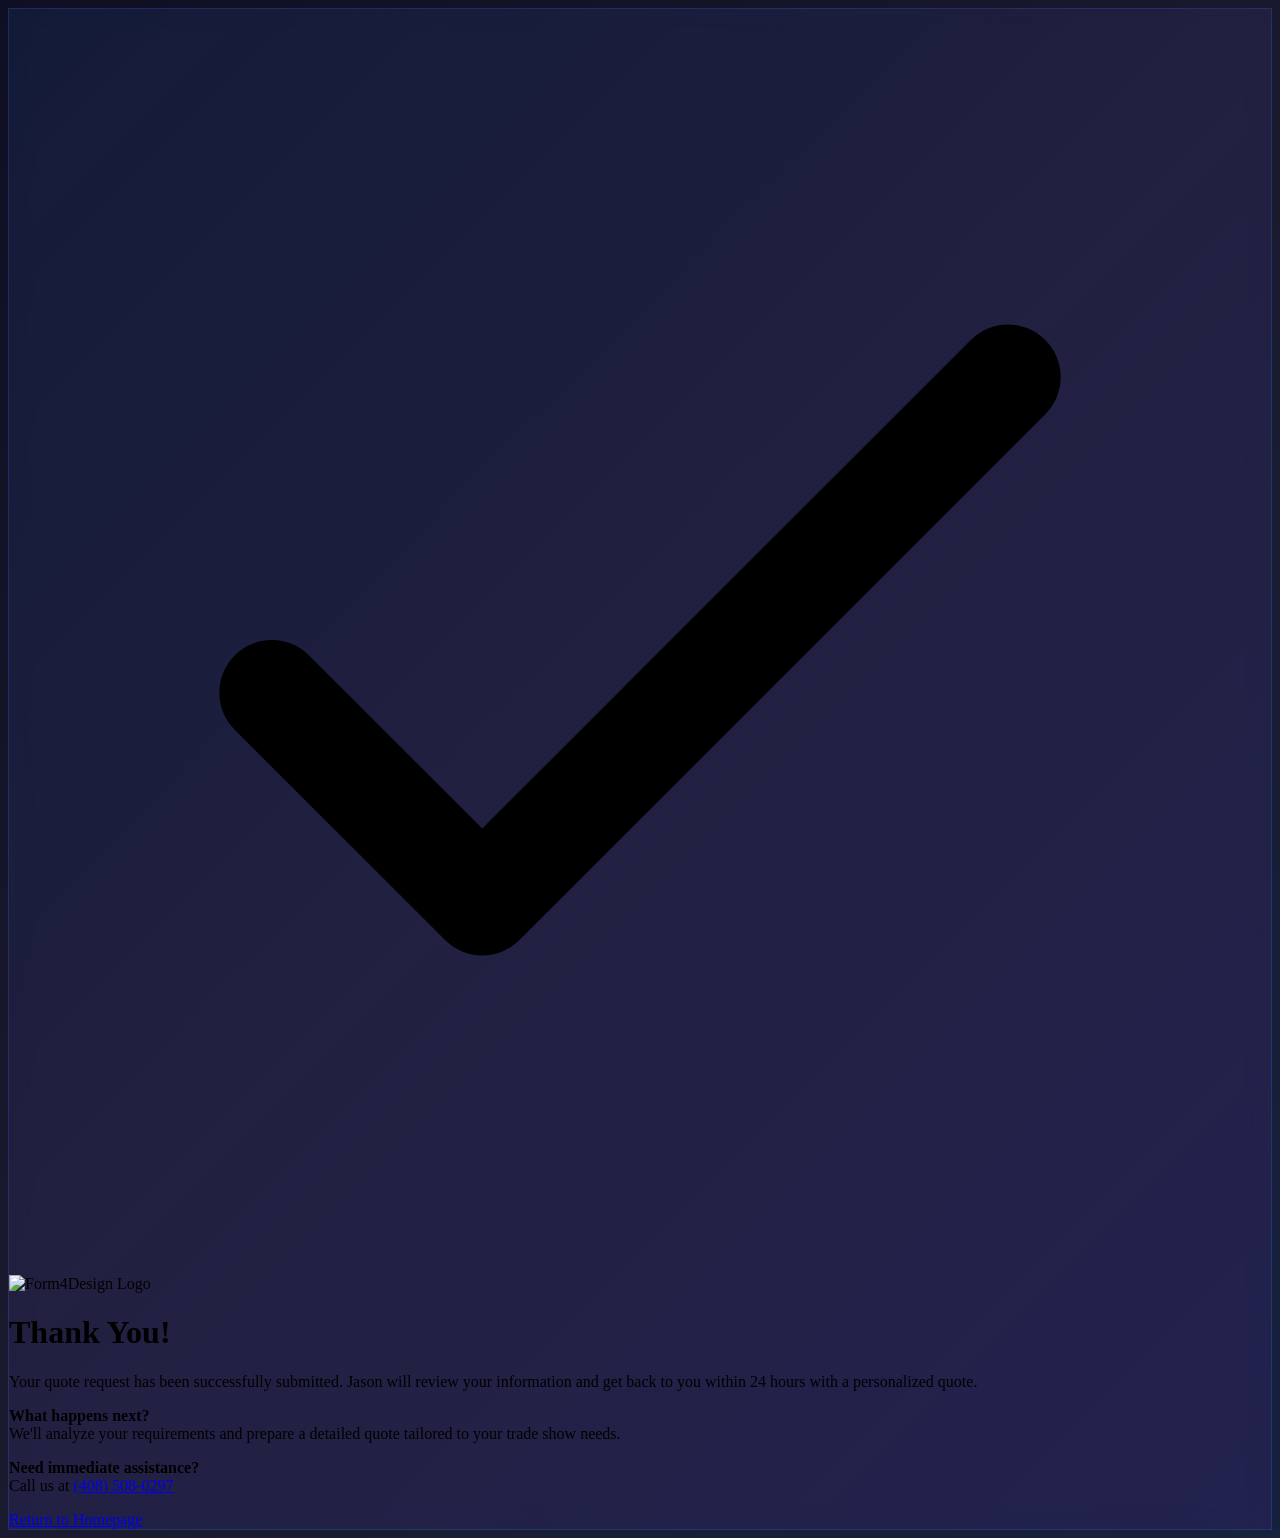
==== public/thank-you.html @ f0c548b8 "Add Netlify forms integration - Updated QuoteForm component to use Netlify forms - Added hidden form" ====
<!DOCTYPE html>
<html lang="en">
<head>
    <meta charset="UTF-8">
    <meta name="viewport" content="width=device-width, initial-scale=1.0">
    <title>Thank You - Form4Design</title>
    <link rel="icon" type="image/png" href="/F4D_Logo2.png" />
    <script src="https://cdn.tailwindcss.com"></script>
    <style>
        body {
            background: linear-gradient(135deg, #0f0f23 0%, #1a1a2e 50%, #16213e 100%);
            min-height: 100vh;
        }
        .brand-card {
            background: linear-gradient(135deg, rgba(59, 130, 246, 0.1) 0%, rgba(147, 51, 234, 0.1) 100%);
            border: 1px solid rgba(59, 130, 246, 0.2);
            backdrop-filter: blur(10px);
        }
    </style>
</head>
<body class="flex items-center justify-center min-h-screen p-4">
    <div class="brand-card rounded-2xl p-8 max-w-md w-full text-center">
        <div class="w-16 h-16 mx-auto mb-6 rounded-full bg-green-500 flex items-center justify-center">
            <svg class="w-8 h-8 text-white" fill="none" stroke="currentColor" viewBox="0 0 24 24">
                <path stroke-linecap="round" stroke-linejoin="round" stroke-width="2" d="M5 13l4 4L19 7"></path>
            </svg>
        </div>
        
        <img src="/F4D_Logo2.png" alt="Form4Design Logo" class="h-12 w-auto mx-auto mb-6" />
        
        <h1 class="text-3xl font-bold text-white mb-4">Thank You!</h1>
        
        <p class="text-gray-300 mb-6 leading-relaxed">
            Your quote request has been successfully submitted. Jason will review your information and get back to you within 24 hours with a personalized quote.
        </p>
        
        <div class="space-y-4 text-sm text-gray-400">
            <p>
                <strong class="text-white">What happens next?</strong><br>
                We'll analyze your requirements and prepare a detailed quote tailored to your trade show needs.
            </p>
            
            <p>
                <strong class="text-white">Need immediate assistance?</strong><br>
                Call us at <a href="tel:4085080297" class="text-blue-400 hover:text-blue-300">(408) 508-0297</a>
            </p>
        </div>
        
        <div class="mt-8">
            <a 
                href="/" 
                class="inline-block bg-blue-600 hover:bg-blue-700 text-white px-8 py-3 rounded-lg font-semibold transition-all duration-300 transform hover:scale-105"
            >
                Return to Homepage
            </a>
        </div>
    </div>
</body>
</html>
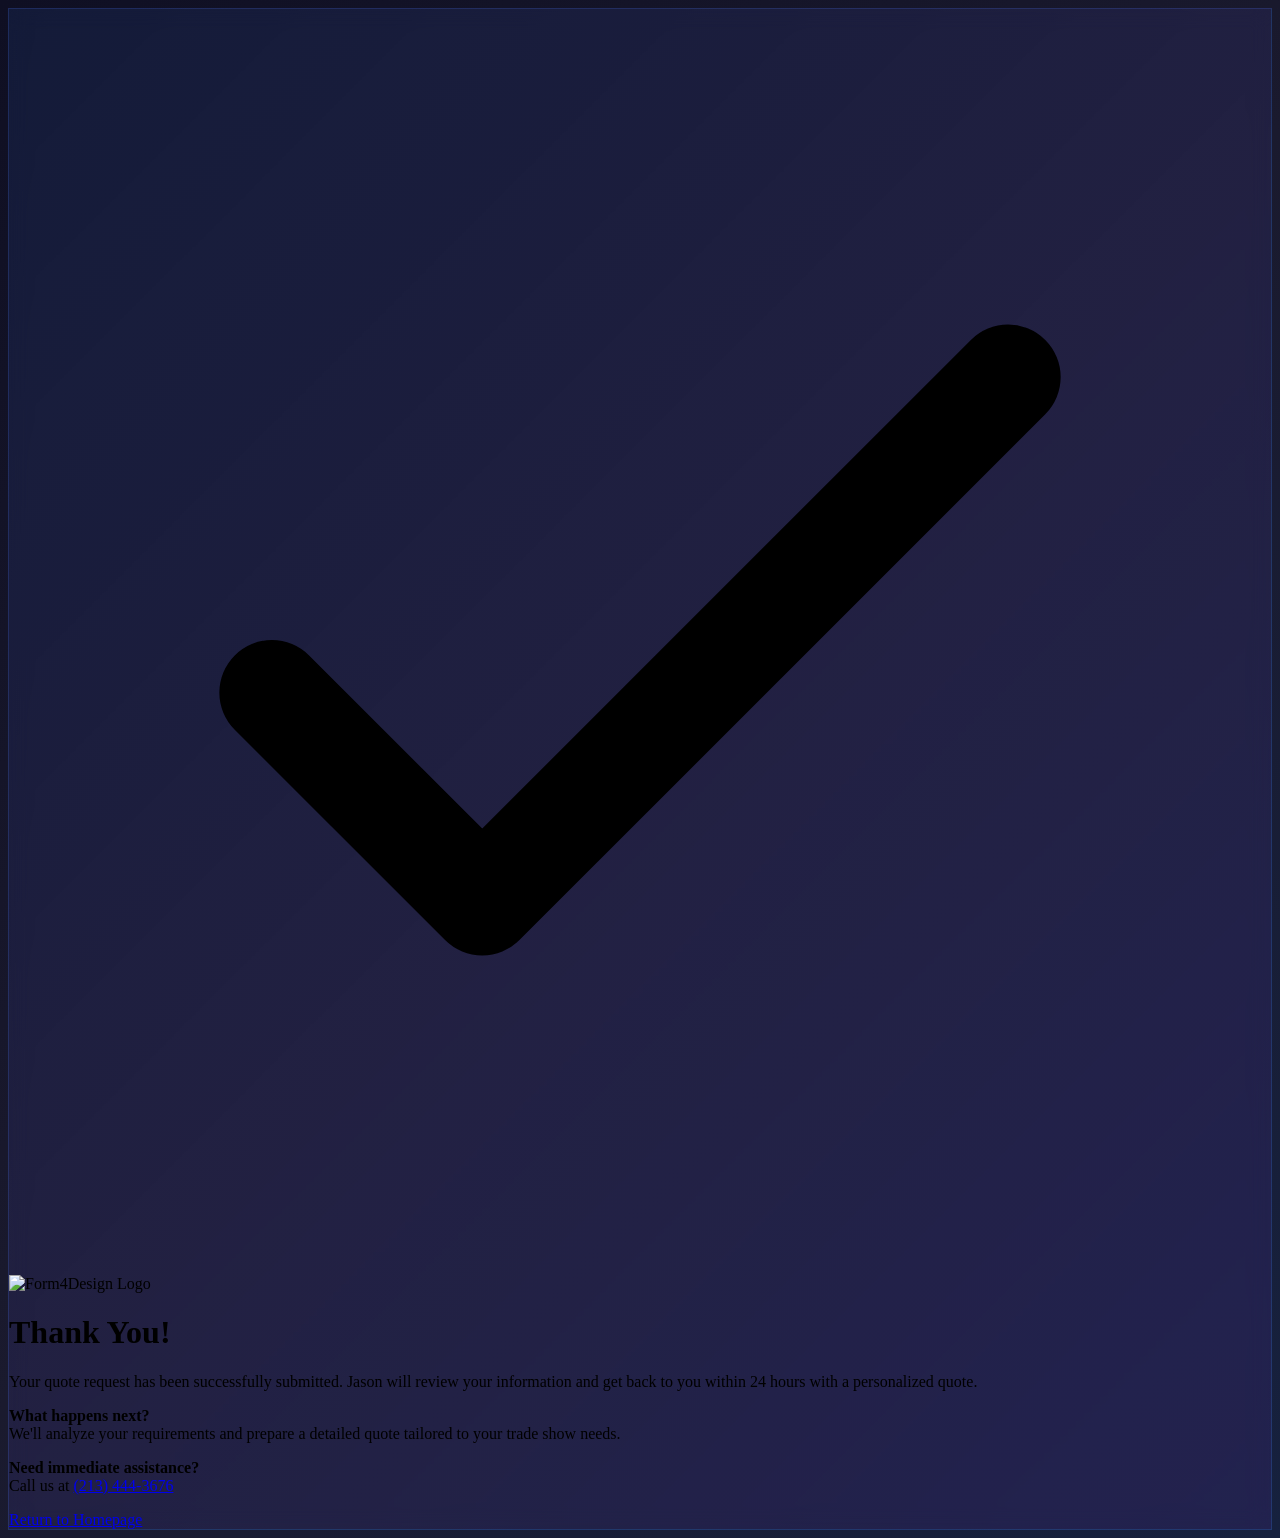
==== commit 66f21ee7: "Update contact information and website content - Changed email from jason@form4design.com to info@fo" ====
--- a/public/thank-you.html
+++ b/public/thank-you.html
@@ -42,7 +42,7 @@
             
             <p>
                 <strong class="text-white">Need immediate assistance?</strong><br>
-                Call us at <a href="tel:4085080297" class="text-blue-400 hover:text-blue-300">(408) 508-0297</a>
+                Call us at <a href="tel:2134443676" class="text-blue-400 hover:text-blue-300">(213) 444-3676</a>
             </p>
         </div>
         
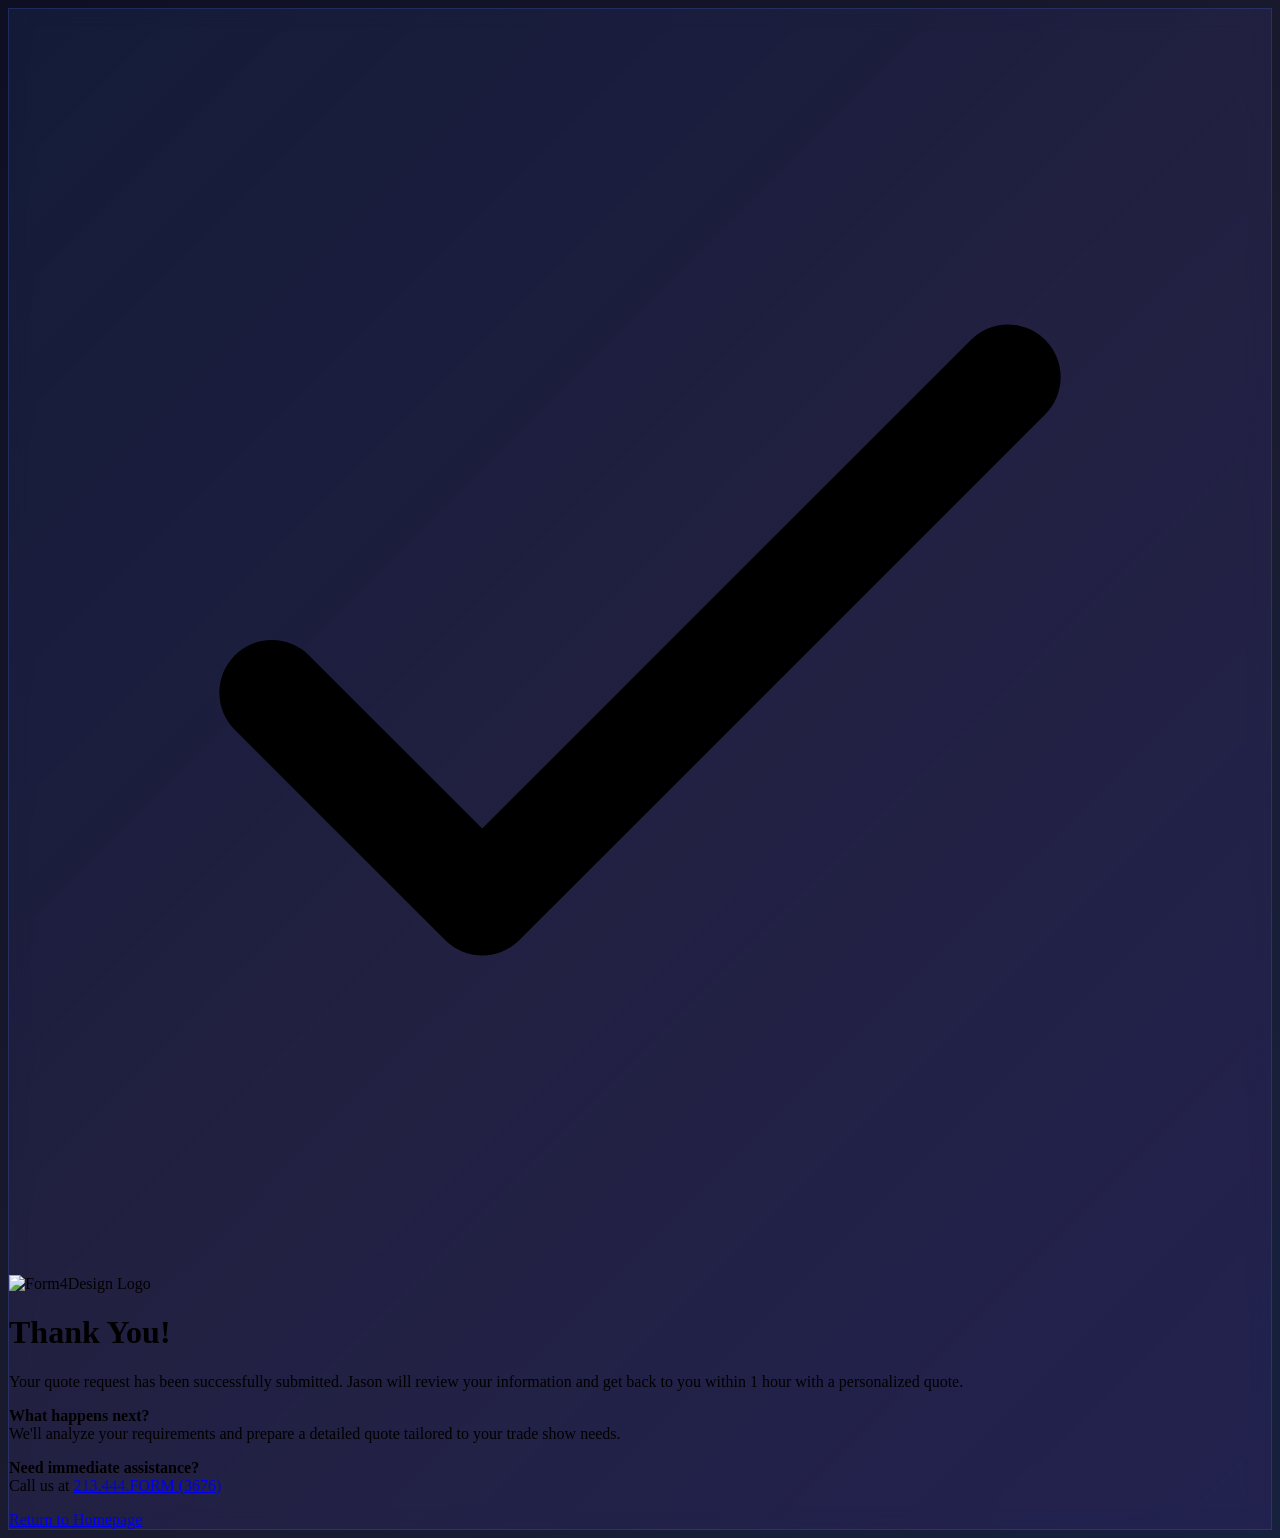
==== commit 271ebacf: "Update website with requested changes: phone number, response time, pricing text, and TCPA complianc" ====
--- a/public/thank-you.html
+++ b/public/thank-you.html
@@ -4,7 +4,7 @@
     <meta charset="UTF-8">
     <meta name="viewport" content="width=device-width, initial-scale=1.0">
     <title>Thank You - Form4Design</title>
-    <link rel="icon" type="image/png" href="/F4D_Logo2.png" />
+    <link rel="icon" type="image/png" href="https://storage.googleapis.com/msgsndr/rlPIrRx253CZBZYwMMFj/media/689a4538af6a32db41f465eb.webp" />
     <script src="https://cdn.tailwindcss.com"></script>
     <style>
         body {
@@ -26,12 +26,12 @@
             </svg>
         </div>
         
-        <img src="/F4D_Logo2.png" alt="Form4Design Logo" class="h-12 w-auto mx-auto mb-6" />
+        <img src="https://storage.googleapis.com/msgsndr/rlPIrRx253CZBZYwMMFj/media/689a4538af6a32db41f465eb.webp" alt="Form4Design Logo" class="h-12 w-auto mx-auto mb-6" />
         
         <h1 class="text-3xl font-bold text-white mb-4">Thank You!</h1>
         
         <p class="text-gray-300 mb-6 leading-relaxed">
-            Your quote request has been successfully submitted. Jason will review your information and get back to you within 24 hours with a personalized quote.
+            Your quote request has been successfully submitted. Jason will review your information and get back to you within 1 hour with a personalized quote.
         </p>
         
         <div class="space-y-4 text-sm text-gray-400">
@@ -42,7 +42,7 @@
             
             <p>
                 <strong class="text-white">Need immediate assistance?</strong><br>
-                Call us at <a href="tel:2134443676" class="text-blue-400 hover:text-blue-300">(213) 444-3676</a>
+                Call us at <a href="tel:2134443676" class="text-blue-400 hover:text-blue-300">213.444.FORM (3676)</a>
             </p>
         </div>
         
